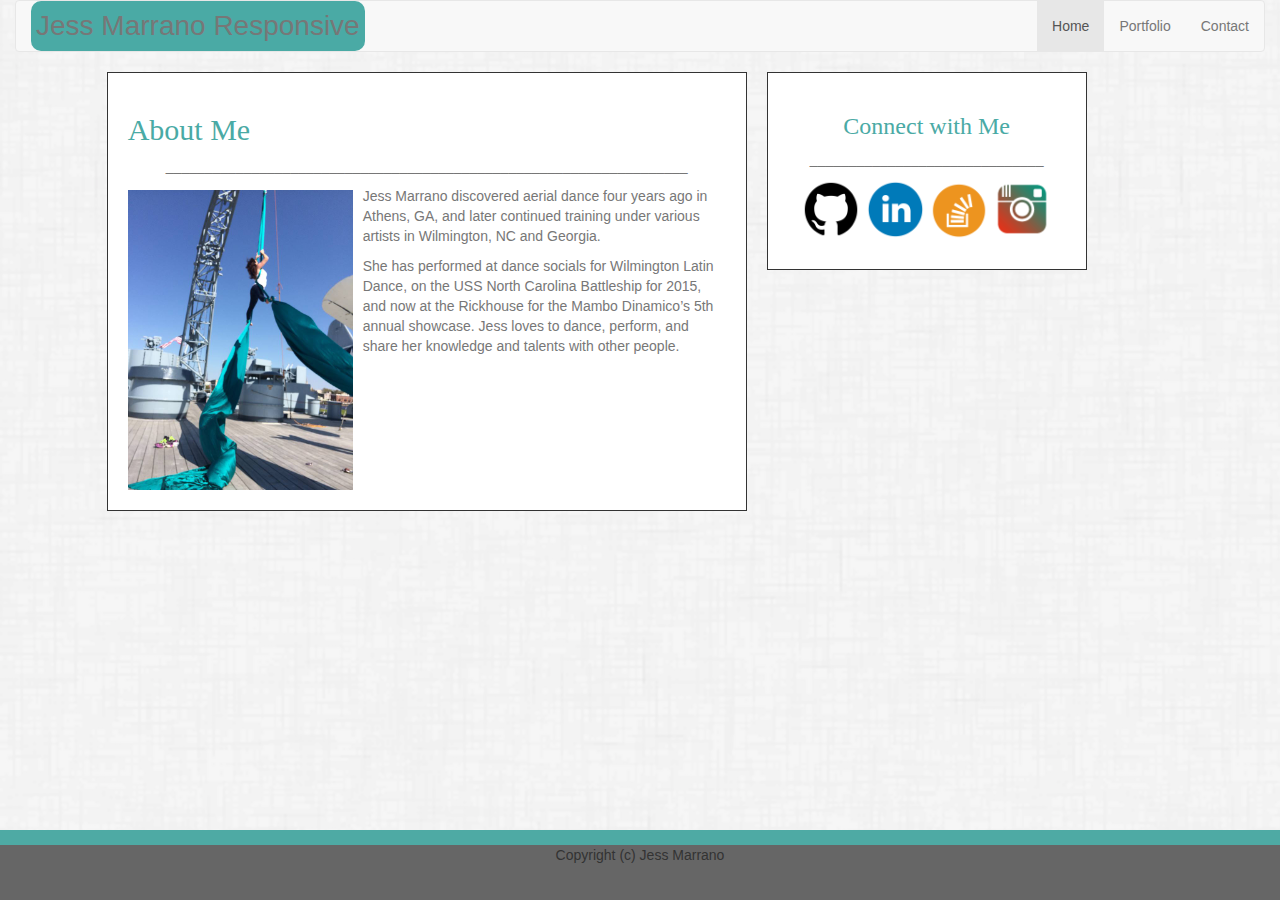
==== index.html @ 7ee10b92 "update responsive" ====
<!doctype html>
<html>
<head>
	<meta name="viewport" content="width=device-width, initial-scale=1, shrink-to-fit=no">
	<meta http-equiv="Content-Type" content="text/html; charset=UTF-8">
	<meta name="viewport" content="width=device-width, initial-scale=1">
	<link rel="stylesheet" type="text/css" href="css/reset.css">
  	<link rel="stylesheet" href="https://maxcdn.bootstrapcdn.com/bootstrap/3.3.7/css/bootstrap.min.css">

  	<script src="https://ajax.googleapis.com/ajax/libs/jquery/3.2.1/jquery.min.js"></script>
  	<script src="https://maxcdn.bootstrapcdn.com/bootstrap/3.3.7/js/bootstrap.min.js"></script>
	<link rel="stylesheet" type="text/css" href="css/style.css">

	<title>Jess M Responsive Portfolio</title>
</head>

<body>
	<!-- fluid container -->
	<div class="container-fluid">
		<!-- navbar -->
		<nav class="navbar navbar-default">
		  <div class="container-fluid">
		    <div class="myName2 navbar-header">
		      <a href="index.html">Jess Marrano Responsive</a>
		    </div>
		    <ul class="nav navbar-nav navbar-right">
		      <li class="active"><a href="index.html">Home</a></li>
		      <li><a href="portfolio.html">Portfolio</a></li>
		      <li><a href="contact.html">Contact</a></li>
		    </ul>
		  </div>
		</nav>
		<!-- END of navbar -->

		<div class="row">
			<div class="col-xs-1"></div>
			<div class="mainSectionContent2 col-sm-6">
				<h2>About Me</h2>
				<p class="center">___________________________________________________________________</p>
				<p><img class=wrap src="images/unc_aerial7.jpg" height="300" width="auto">Jess Marrano discovered aerial dance four years ago in Athens, GA, and later continued training under various artists in Wilmington, NC and Georgia.</p>  <p> She has performed at dance socials for Wilmington Latin Dance, on the USS North Carolina Battleship for 2015, and now at the Rickhouse for the Mambo Dinamico’s 5th annual showcase. Jess loves to dance, perform, and share her knowledge and talents with other people.</p>
			</div>
			

			<div class="sidebar2 col-sm-3"><h3>Connect with Me</h3>
				<p class="center">______________________________</p>
				<p class="center">
					<a href="https://github.com/"><img src="images/github.png" width="60px" height="60px"></a>
					<a href="https://www.linkedin.com/in/jess-m-5206ba38/?lipi=urn%3Ali%3Apage%3Ad_flagship3_profile_view_base%3BAWpLU%2FtRQHWh8shuEkpMcg%3D%3D&licu=urn%3Ali%3Acontrol%3Ad_flagship3_profile_view_base-nav.settings_view_profile"><img src="images/linkedin.png" width="60px" height="60px"></a>
					<a href="https://stackoverflow.com/"><img src="images/stackoverflow.png" width="60px" height="60px"></a>
					<a href="https://www.instagram.com/comeflywithjess/"><img src="images/instagram_copy.png" width="60px" height="60px"></a>
				</p>
			</div>
			<div class="col-xs-1"></div>
		</div>
	</div>
	<!-- END of fluid container -->

	<!-- FOOTER -->
	<div class="row">
		<div class="col-md-12 footer2 footer navbar-fixed-bottom">
			<ul>Copyright (c) Jess Marrano</ul>	
		</div>
	</div>

</body>

</html>
---- css/style.css ----
* {box-sizing: border-box;
}

/* Responsive layout */
@media only screen and (max-width: 980px) {
    .column {
        width: 50%;
    }
    
}

/* Responsive layout */
@media only screen and (max-width: 786px) {
    .column {
        width: 100%;
    }
    
}

/* Responsive layout */
@media only screen and (max-width: 640px) {
    
}


.menuBar { width: 100%;
height: 70px;
position: fixed; left: 0px; top: 0px;
background-color: #ffffff;
border-bottom: solid #cccccc 1px;
z-index: 11;}

.menuLinks {width: 250px;
height: 50px;
position: fixed; top: 20px; left: 73%;
background-color: #ffffff;
z-index: 12;
text-align: center;
font-family: 'Arial', 'Helvetica Neue', Helvetica, sans-serif;
}

.myName2 { color: white;
font-size: 28px;
padding: 5px;
text-align: center;
text-align: middle;
background-color: #4aaaa5;
border-radius: 10px; }


body {background-image: url('../images/dust_scratches.png');
    
}

p {color: #777777;
font-family: 'Arial', 'Helvetica Neue', Helvetica, sans-serif;
}

form {color: #777777;
font-family: 'Arial', 'Helvetica Neue', Helvetica, sans-serif;
}

.contentArea {width: 960px;
border: #dddddd;}

h1 {text-align: center;
text-align: middle;
font-family: 'Georgia', Times, Times New Roman, serif;
color: black;
font-size: 26px;}

h2 {text-align: left;
text-align: middle;
font-family: 'Georgia', Times, Times New Roman, serif;
color: #4aaaa5;}

h3 {
text-align: middle;
font-family: 'Georgia', Times, Times New Roman, serif;
color: #4aaaa5;}

h4 { text-align: middle;
font-family: 'Georgia', Times, Times New Roman, serif;
background-color: #4aaaa5;
width: 300px;
text-align: center;
height: 40px;
vertical-align: middle;
color: #ffffff;}

h5 {color: #777777;
font-family: 'Arial', 'Helvetica Neue', Helvetica, sans-serif;
text-align: center;}


a:link {
    color: #777777;
    background-color: transparent;
    text-decoration: none;
}

a:visited {
    color: #777777;
    background-color: transparent;
    text-decoration: none;
}

a:hover {
    color: #4aaaa5;
    background-color: transparent;
    text-decoration: none;
}

a:active {
    color: #777777;
    background-color: transparent;
    text-decoration: none;
}

#title1 {position: absolute; left: 23px; top: 0px; 
z-index: 13;
text-align: middle;
font-family: 'Georgia', Times, Times New Roman, serif;
background-color: #4aaaa5;
width: 300px;
text-align: center;
height: 20px;
vertical-align: middle;
font-size: 14px;}

#title2 {position: absolute; left: 327px; top: 0px;
z-index: 13;
text-align: middle;
font-family: 'Georgia', Times, Times New Roman, serif;
background-color: #4aaaa5;
width: 300px;
text-align: center;
height: 20px;
vertical-align: middle;
font-size: 14px;}

#title3 {position: absolute; left: 23px; top: 304px; 
z-index: 13;
text-align: middle;
font-family: 'Georgia', Times, Times New Roman, serif;
background-color: #4aaaa5;
width: 300px;
text-align: center;
height: 20px;
vertical-align: middle;
font-size: 14px;}

#title4 {position: absolute; left: 327px; top: 304px; 
z-index: 13;
text-align: middle;
font-family: 'Georgia', Times, Times New Roman, serif;
background-color: #4aaaa5;
width: 300px;
text-align: center;
height: 20px;
vertical-align: middle;
font-size: 14px;}

#title5 {position: absolute; left: 23px; top: 607px;
z-index: 13;
text-align: middle;
font-family: 'Georgia', Times, Times New Roman, serif;
background-color: #4aaaa5;
width: 300px;
text-align: center;
height: 20px;
vertical-align: middle;
font-size: 14px;}

#title6 {position: absolute; left: 327px; top: 607px; 
z-index: 13;
text-align: middle;
font-family: 'Georgia', Times, Times New Roman, serif;
background-color: #4aaaa5;
width: 300px;
text-align: center;
height: 20px;
vertical-align: middle;
font-size: 14px;}

.wrap {float: left; margin: 4px 10px 0px 0px;}

.center {text-align: center;
}

.image {position: relative;
text-align: center;}

.mainSectionContent2 {
border: #dddddd;
border: solid;
border-width: .9px;
background-color: #ffffff;
padding: 20px;
text-align: left;
margin-right: 20px;}

#portfoliocontent {width: 650px;
height: 1200px;
border: #dddddd;
border: solid;
border-width: .9px;
position: absolute; left: 80px; top: 100px;
z-index: 4;
background-color: #ffffff;
padding: 20px;
text-align: center;
margin-right: 20px;
}

.titlecontainer {
position: relative;
z-index: 4;
background-color: #ffffff;
text-align: center;
}

.footer { position: fixed; left: 0px; bottom: 0px;
height:70px;
width: 100%;
background-color: #666666;
border-top: solid 15px #4eaaa4;
text-align: center;
z-index: 10;}

.footerfont{
color: #ffffff;
vertical-align: bottom;}

.sidebar2 {
text-align: center;
border: #dddddd;
border: solid;
background-color: #ffffff;
padding: 20px;
border-width: .9px;
}

.sidebar {
text-align: center;
border: #dddddd;
border: solid;
position: fixed; top: 100px; left: 800px;
z-index: 4;
float: right; width: 270px;
background-color: #ffffff;
padding: 20px;
border-width: .9px;
}

/* Create four equal columns that floats next to each other */
.column {
    text-align: center;
    float: left;
    width: 50%;
    padding: 10px;
}

.column img {
    margin-top: 12px;
}

/* Clear floats after the columns */
.row:after {
    content: "";
    display: table;
    clear: both;
}


.thumbnail, .img-thumbnail {
    position: relative;
    border:none;
}

.caption {
    position: absolute;
    bottom: 7%;
    left: 0;
    width: 100%;
    background-color: #4aaaa5;
    color:#ffffff !important;
    padding: 14px !important;
    margin: 0px 0px 0px 0px;
    text-align:center;
    font-size: 120%;
}
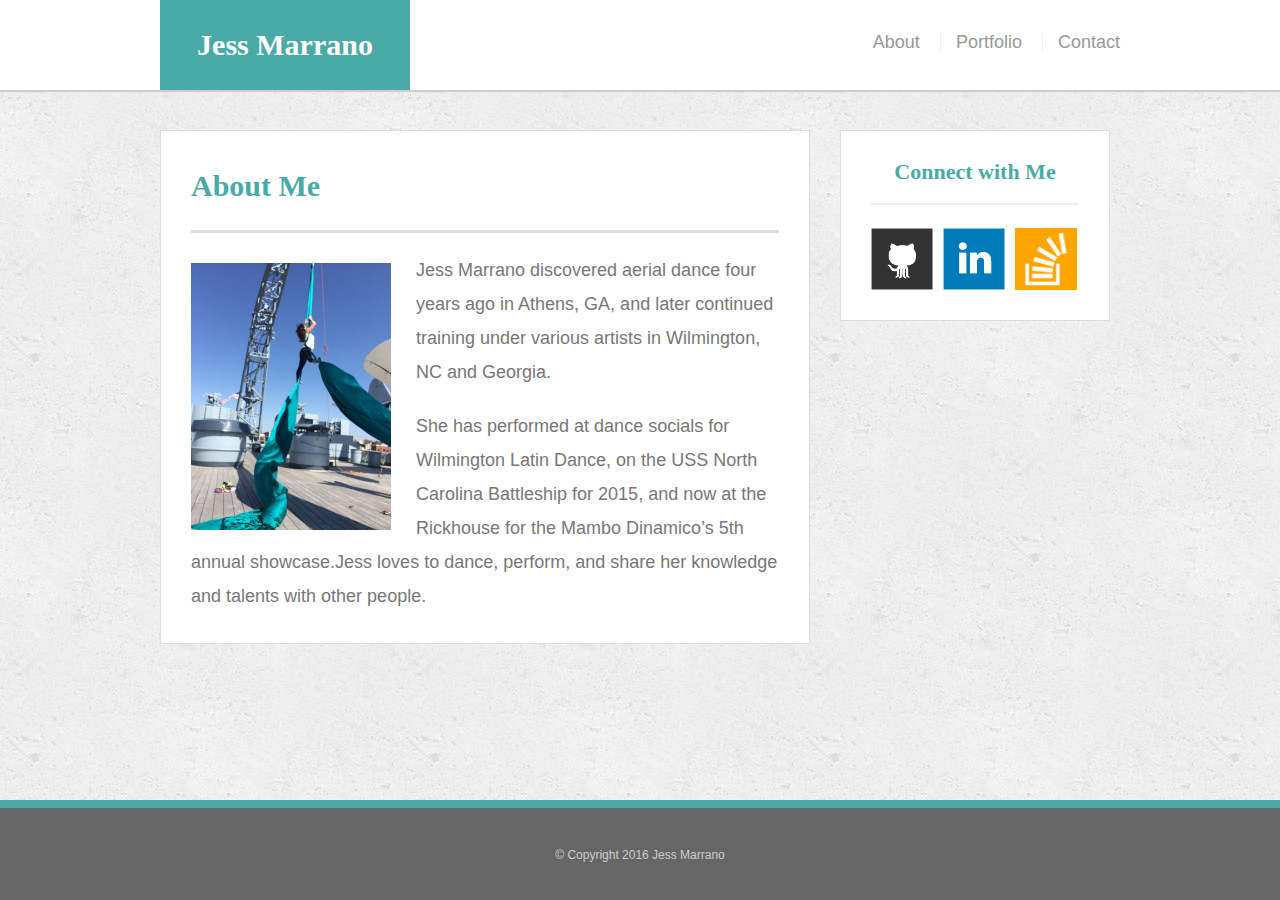
==== commit 1d23f711: "update5" ====
--- a/index.html
+++ b/index.html
@@ -1,67 +1,57 @@
 <!doctype html>
-<html>
+<html lang="en-us">
 <head>
-	<meta name="viewport" content="width=device-width, initial-scale=1, shrink-to-fit=no">
-	<meta http-equiv="Content-Type" content="text/html; charset=UTF-8">
-	<meta name="viewport" content="width=device-width, initial-scale=1">
-	<link rel="stylesheet" type="text/css" href="css/reset.css">
-  	<link rel="stylesheet" href="https://maxcdn.bootstrapcdn.com/bootstrap/3.3.7/css/bootstrap.min.css">
+  <meta charset="UTF-8">
+  <title>About | Jess Marrano</title>
+  <link rel="stylesheet" type="text/css" href="assets/css/style.css">
+</head>
+<body>
 
-  	<script src="https://ajax.googleapis.com/ajax/libs/jquery/3.2.1/jquery.min.js"></script>
-  	<script src="https://maxcdn.bootstrapcdn.com/bootstrap/3.3.7/js/bootstrap.min.js"></script>
-	<link rel="stylesheet" type="text/css" href="css/style.css">
+<div class="wrapper">
 
-	<title>Jess M Responsive Portfolio</title>
-</head>
+  <header id="masthead">
+    <div class="container">
+      <a href="index.html" id="logo">Jess Marrano</a>
+      <nav>
+        <ul>
+          <li><a href="index.html">About</a></li>
+          <li><a href="portfolio.html">Portfolio</a></li>
+          <li><a href="contact.html">Contact</a></li>
+        </ul>
+      </nav>
+    </div>
+  </header>
 
-<body>
-	<!-- fluid container -->
-	<div class="container-fluid">
-		<!-- navbar -->
-		<nav class="navbar navbar-default">
-		  <div class="container-fluid">
-		    <div class="myName2 navbar-header">
-		      <a href="index.html">Jess Marrano Responsive</a>
-		    </div>
-		    <ul class="nav navbar-nav navbar-right">
-		      <li class="active"><a href="index.html">Home</a></li>
-		      <li><a href="portfolio.html">Portfolio</a></li>
-		      <li><a href="contact.html">Contact</a></li>
-		    </ul>
-		  </div>
-		</nav>
-		<!-- END of navbar -->
+  <main class="container">
+    <section class="main-section">
+      <h1>About Me</h1>
 
-		<div class="row">
-			<div class="col-xs-1"></div>
-			<div class="mainSectionContent2 col-sm-6">
-				<h2>About Me</h2>
-				<p class="center">___________________________________________________________________</p>
-				<p><img class=wrap src="images/unc_aerial7.jpg" height="300" width="auto">Jess Marrano discovered aerial dance four years ago in Athens, GA, and later continued training under various artists in Wilmington, NC and Georgia.</p>  <p> She has performed at dance socials for Wilmington Latin Dance, on the USS North Carolina Battleship for 2015, and now at the Rickhouse for the Mambo Dinamico’s 5th annual showcase. Jess loves to dance, perform, and share her knowledge and talents with other people.</p>
-			</div>
-			
+      <img src="assets/images/unc_aerial7.jpg" class="auth-image" alt="placeholder">
+      <p>Jess Marrano discovered aerial dance four years ago in Athens, GA, and later continued training under various artists in Wilmington, NC and Georgia. </p>
 
-			<div class="sidebar2 col-sm-3"><h3>Connect with Me</h3>
-				<p class="center">______________________________</p>
-				<p class="center">
-					<a href="https://github.com/"><img src="images/github.png" width="60px" height="60px"></a>
-					<a href="https://www.linkedin.com/in/jess-m-5206ba38/?lipi=urn%3Ali%3Apage%3Ad_flagship3_profile_view_base%3BAWpLU%2FtRQHWh8shuEkpMcg%3D%3D&licu=urn%3Ali%3Acontrol%3Ad_flagship3_profile_view_base-nav.settings_view_profile"><img src="images/linkedin.png" width="60px" height="60px"></a>
-					<a href="https://stackoverflow.com/"><img src="images/stackoverflow.png" width="60px" height="60px"></a>
-					<a href="https://www.instagram.com/comeflywithjess/"><img src="images/instagram_copy.png" width="60px" height="60px"></a>
-				</p>
-			</div>
-			<div class="col-xs-1"></div>
-		</div>
-	</div>
-	<!-- END of fluid container -->
+      <p>She has performed at dance socials for Wilmington Latin Dance, on the USS North Carolina Battleship for 2015, and now at the Rickhouse for the Mambo Dinamico’s 5th annual showcase.Jess loves to dance, perform, and share her knowledge and talents with other people.</p>
 
-	<!-- FOOTER -->
-	<div class="row">
-		<div class="col-md-12 footer2 footer navbar-fixed-bottom">
-			<ul>Copyright (c) Jess Marrano</ul>	
-		</div>
-	</div>
+    </section>
 
+    <section class="sidebar">
+      <div id="connect">
+        <h2>Connect with Me</h2>
+
+        <ul>
+          <li><a href="https://github.com/"><img src="assets/images/github-128.png" alt="Github"></a></li>
+          <li><a href="https://linkedin.com"><img src="assets/images/linkedin-128.png" alt="LinkedIn"></a></li>
+          <li><a href="https://stackedoverflow.com"><img src="assets/images/stackoverflow-128.png" alt="Stack Overflow"></a></li>
+        </ul>   
+      </div>
+    </section>
+  </main>
+  <div class="push"></div>
+</div>
+
+  <footer>
+    <div class="container">
+      &copy; Copyright 2016 Jess Marrano
+    </div>
+  </footer>
 </body>
-
 </html>--- a/assets/css/style.css
+++ b/assets/css/style.css
@@ -0,0 +1,521 @@
+@import url("reset.css");
+
+body {
+  font-family: Arial, "Helvetica Neue", Helvetica, sans-serif;
+
+  /* Typography */
+  font-size: 18px;
+  line-height: 34px;
+  color: #777;
+
+  /* Visual */
+  background: url("../images/concrete_seamless.png");
+}
+
+* {
+  /* Box-model */
+  box-sizing: border-box;
+
+  /* Positioning */
+  margin: 0;
+}
+
+html,
+body {
+  height: 100%;
+}
+
+/* general */
+
+.wrapper {
+  height: auto !important;
+  height: 100%;
+
+  /* Box-model */
+  min-height: 100%;
+
+  /* Positioning */
+  margin: 0 auto -100px;
+}
+
+.container {
+  /* Box-model */
+  width: 100%;
+  max-width: 960px;
+
+  /* Positioning */
+  margin: 0 auto;
+  clear: both;
+}
+
+
+h1,
+h2,
+h3,
+p {
+  margin-bottom: 20px;
+}
+
+p:last-child {
+  margin-bottom: 0;
+}
+
+h1,
+h2,
+h3 {
+  /* Typography */
+  font-family: Georgia, Times, "Times New Roman", serif;
+  font-weight: 700;
+  color: #4aaaa5;
+}
+
+h1 {
+  /* Box-model */
+  padding-bottom: 20px;
+
+  /* Typography */
+  font-size: 30px;
+  line-height: 49px;
+
+  /* Visual */
+  border-bottom: 3px solid #ddd;
+}
+
+h2,
+h3 {
+  font-size: 22px;
+}
+
+/* header */
+
+#masthead {
+  position: fixed;
+  z-index: 99;
+
+  /* Box-model */
+  width: 100%;
+
+  /* Positioning */
+  margin: 0 0 30px;
+  overflow: auto;
+
+  /* Typography */
+  color: #fff;
+  background: #fff;
+
+  /* Visual */
+  border-bottom: 2px solid #ccc;
+}
+
+#logo {
+  float: left;
+
+  /* Box-model */
+  width: 250px;
+  height: 90px;
+
+  /* Typography */
+  font-family: Georgia, Times, "Times New Roman", serif;
+  font-size: 30px;
+  font-weight: 700;
+  line-height: 90px;
+  color: #fff;
+  text-align: center;
+  text-decoration: none;
+
+  /* Visual */
+  background: #4aaaa5;
+}
+
+nav {
+  /* Box-model */
+  float: right;
+
+  /* Positioning */
+  margin-top: 25px;
+}
+
+nav li {
+  display: inline-block;
+
+  /* Box-model */
+  padding-left: 15px;
+
+  /* Positioning */
+  margin-left: 15px;
+
+  /* Typography */
+  line-height: 18px;
+
+  /* Visual */
+  border-left: 1px solid #efefef;
+}
+
+nav a {
+  /* Typography */
+  color: #999;
+  text-decoration: none;
+}
+
+nav a:hover {
+  color: #666;
+}
+
+nav li:first-child {
+  /* Box-model */
+  padding-left: 0;
+
+  /* Positioning */
+  margin-left: 0;
+
+  /* Visual */
+  border-left: 0 none;
+}
+
+/* footer */
+
+footer,
+.push {
+  height: 100px;
+}
+
+footer {
+  /* Box-model */
+  padding: 30px 0;
+
+  /* Positioning */
+  clear: both;
+  font-size: 12px;
+
+  /* Typography */
+  color: #ccc;
+  text-align: center;
+
+  /* Visual */
+  background: #666;
+  border-top: 8px solid #4aaaa5;
+}
+
+/* sidebar */
+
+.sidebar {
+  float: left;
+  width: 100%;
+  max-width: 270px;
+
+  /* Box-model */
+  padding: 30px;
+
+  /* Positioning */
+  margin: 0px 0px 0px 30px;
+  background: #fff;
+
+  /* Visual */
+  border: 1px solid #ddd;
+  text-align:center;
+}
+
+h3,
+
+/* side box with icons */ 
+.sidebar h2 {
+  /* Box-model */
+  padding-bottom: 20px;
+
+  /* Positioning */
+  margin-bottom: 15px;
+
+  /* Typography */
+  line-height: 22px;
+
+  /* Visual */
+  border-bottom: 2px solid #eee;
+}
+
+.sidebar li {
+  /* Box-model */
+  float: left;
+  width: 62px;
+  height: 62px;
+
+  /* Positioning */
+  margin-top: 8px;
+  margin-right: 10px;
+}
+
+.sidebar img {
+  max-width: 100%;
+}
+
+.sidebar li:last-child {
+  margin-right: 0;
+}
+
+/* main */
+
+main {
+  padding-top: 130px;
+
+}
+
+.main-section {
+  float: left;
+  width: 100%;
+  max-width: 650px;
+
+  /* Box-model */
+  padding: 30px;
+
+  /* Positioning */
+  margin: 0 0 40px;
+  background: #fff;
+
+  /* Visual */
+  border: 1px solid #ddd;
+}
+
+/* portfolio page */
+
+.work {
+  /* Positioning */
+  position: relative;
+  float: left;
+
+  /* Box-model */
+  width: 274px;
+  margin: 20px 0 25px;
+  overflow: auto;
+}
+
+.work:nth-child(even) {
+  margin-right: 40px;
+}
+
+.work img {
+  /* Box-model */
+  width: 100%;
+
+  /* Visual */
+  border: 0 none;
+
+  /* Misc */
+  opacity: 0.8;
+}
+
+.work h3 {
+  /* Positioning */
+  position: absolute;
+  bottom: 20px;
+  width: 100%;
+
+  /* Box-model */
+  padding: 15px;
+  margin-bottom: 0;
+  font-weight: 300;
+  line-height: 30px;
+
+  /* Typography */
+
+  color: #fff;
+  text-align: center;
+  background: #4aaaa5;
+
+  /* Visual */
+  border-bottom: 0;
+}
+
+.auth-image {
+  float: left;
+
+  /* Box-model */
+  width: 200px;
+  height: auto;
+  margin-top: 10px;
+
+  /* Positioning */
+  margin-right: 25px;
+}
+
+/* contact page */
+
+#contact-form ul {
+  margin-bottom: 20px;
+}
+
+#contact-form li {
+  margin-bottom: 10px;
+}
+
+label,
+input[type=text],
+input[type=email],
+textarea {
+  /* Box-model */
+  display: block;
+  width: 100%;
+}
+
+input[type=text],
+input[type=email],
+textarea {
+  /* Box-model */
+  height: 35px;
+  padding: 0 10px;
+
+  /* Typography */
+  font-size: 14px;
+
+  /* Visual */
+  border: 1px solid #ddd;
+}
+
+textarea {
+  height: 200px;
+}
+
+input[type=submit] {
+  /* Box-model */
+  padding: 10px 30px;
+  font-size: 18px;
+
+  /* Typography */
+  color: #fff;
+
+  /* Misc */
+  cursor: pointer;
+  background: #4aaaa5;
+
+  /* Visual */
+  border: 0 none;
+}
+
+.social img {
+  height: 60px;
+  width: 60px;
+  margin: 0px 2px 0px 2px;
+}
+
+
+/* BEGIN media queries */ /* BEGIN media queries */ /* BEGIN media queries */
+/* BEGIN media queries */ /* BEGIN media queries */ /* BEGIN media queries */
+/* BEGIN media queries */ /* BEGIN media queries */ /* BEGIN media queries */
+
+/* 980px */
+@media only screen and (max-width: 980px) {
+    main { margin-top: 20px;
+      clear: none;
+      float: right;
+      width: 740;
+    }
+  
+    .main-section {
+      width: 48%;
+    }
+
+}
+
+/* 768px */
+@media only screen and (max-width: 768px) {
+  main {
+    width: 640px;
+    margin: 30px 0 30px 0;
+  }
+
+
+  .main-section {
+    width: 85%;
+    float:none;
+    margin: 30px auto 30px auto;
+    overflow: hidden;
+  }
+
+  .sidebar {
+    width: 85%;
+    float:none;
+    height: 100%;
+    margin: 30px auto 20px auto;
+    text-align:left;
+    max-width: 100%;
+    overflow: hidden;
+  }
+  
+  
+
+}
+
+/* 640px */
+@media only screen and (max-width: 640px) {
+  
+  main {
+    width: 90%;
+  }
+
+  
+  #logo {
+   width: 100%;
+
+  }
+
+  .sidebar {
+    margin: 30 25 20 auto;
+    text-align: left;
+    height: auto;
+    float: none;
+    max-width: 100%;
+    overflow: hidden;
+  }
+
+  .main-section {
+    max-width: 640px;
+    width: 60%;
+    text-align: center;
+    overflow: hidden;
+    max-width: 100%;
+    float: none;
+    padding: 30px;
+  }
+
+  .main-section div img {
+    margin: 30px auto 30px auto;
+    padding: 30px;
+    float: none;
+    clear: both;
+    display: block;
+  }
+
+  nav {
+    float:none;
+    width:100%;
+    text-align:center;
+    margin:20 20 20 0px;
+  }
+
+   .floatl, .floatr  {
+  float:none;
+  margin: 10px auto 10px auto;
+  display:block;
+  text-align:center;
+}
+
+.work {
+  float:none;
+  margin:0px auto 0px auto;
+  display:block;
+  height:auto;
+}
+
+.work:after {
+    display: hidden;
+}
+
+main section p {
+  text-align: left;
+}
+
+main section img {
+  float:left;
+  margin: 0px 30px 0px 10px;
+}
+
+  
+}
